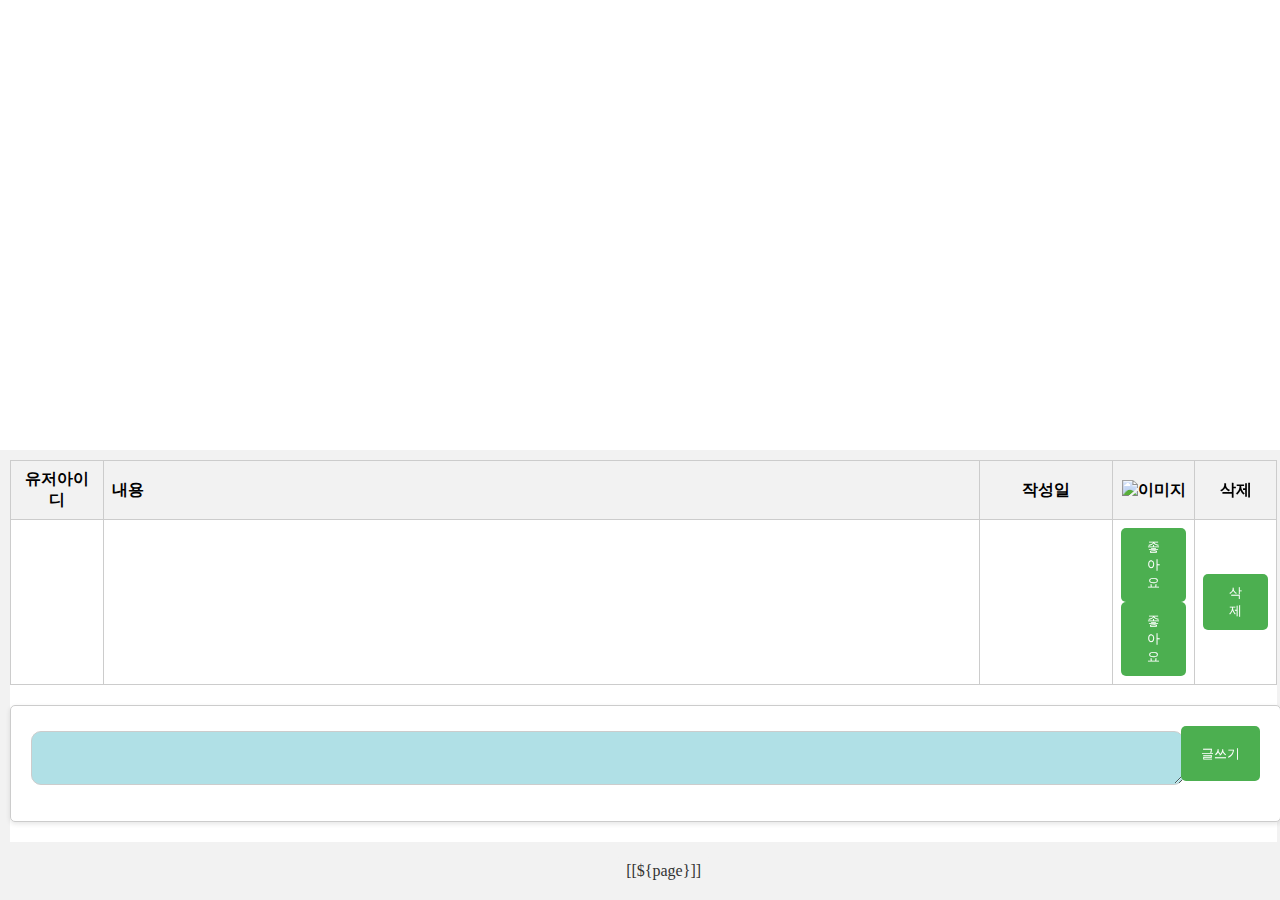
==== src/main/resources/templates/board/list.html @ 5bc43483 "final project" ====
<!DOCTYPE html>
<html xmlns:th="http://www.thymeleaf.org">
<head>
<meta charset="UTF-8">
<title>후기 게시판</title>
<!-- jQuery -->
<script src="https://code.jquery.com/jquery-3.6.0.min.js"></script>

<style>
body {
   margin: 0;
   padding: 0;
   display: flex;
   flex-direction: column;
   min-height: 100vh;
}
/* 폼 스타일 */
form {
   margin: 20px auto;
   width: 600px;
   background-color: #fff;
   padding: 20px;
   border: 1px solid #ccc;
   border-radius: 5px;
   box-shadow: 0 2px 5px rgba(0, 0, 0, 0.1);
}

/* 폼 그룹 스타일 */
.form-group {
   margin-bottom: 1px;
}

/* 레이블 스타일 */
label {
   display: block;
   font-weight: bold;
   margin-bottom: 5px;
}

/* 입력 필드 스타일 */
input[type="text"], textarea {
   width: 100%;
   padding: 1px;
   border: 1px solid #ccc;
   border-radius: 10px;
}

/* 버튼 스타일 */
.btn {
   padding: 10px 20px;
   background-color: #4CAF50;
   color: #fff;
   border: none;
   border-radius: 5px;
   cursor: pointer;
}

/* 버튼 호버 스타일 */
.btn:hover {
   background-color: #45a049;
}

/* 댓글 스타일 */
.comment-form {
   display: flex;
   flex-wrap: wrap;
   justify-content: space-between;
}

/* 댓글 입력 필드 스타일 */
.comment-form .form-group {
   flex-basis: calc(50% - 10px);
}

/* 댓글 버튼 스타일 */
.comment-form .btn {
   flex-basis: 100%;
   width: 100%;
}

 .col-user-id {
  width: 100px;
  background-color: white;
}

.col-user-delete {
  width: 70px;
  background-color: white;
}

.col-content {
  width: 1200px;
  background-color: white;
  white-space: pre-line;
  text-align: left; 
}

.col-date {
  width: 157px;
  background-color: white;
}

.col-actions {
  width: 70px;
  background-color: white;
} 

#boardContent {
   height: 50px;
   width: 100px;
   background-color: powderblue;
   font-size: 20px; /* 글씨 크기를 20px로 설정 */
}

.container {
   flex: 1;
   display: flex;
   flex-direction: column;
   align-items: center;
   justify-content: center;
   margin-bottom: 20px;
   background-color: white;
}

.table {
   width: 100%;
   border-collapse: collapse;
}

.table th, .table td {
   border: 1px solid #ccc;
   padding: 8px;
}

.table th {
   background-color: #f2f2f2;
}

.table tbody tr:nth-child(even) {
   background-color: #f9f9f9;
}

.table tbody tr:hover {
   background-color: #ebebeb;
}

.create-button {
   text-align: center;
   margin-bottom: 20px;
}

.create-button button {
   padding: 8px 16px;
   background-color: #4CAF50;
   color: #fff;
   border: none;
   cursor: pointer;
}

.create-button button:hover {
   background-color: #45a049;
}

.footer {
   background-color: #f2f2f2;
   padding: 10px;
   text-align: center;
   margin-top: auto;
   position: fixed;
   bottom: 0;
   width: 99%;
}

.pagination {
   margin: 10px 0;
   display: flex;
   justify-content: center;
   align-items: center;
}

.pagination li {
   margin: 0 5px;
   list-style: none;
}

.pagination li a {
   text-decoration: none;
   padding: 5px 10px;
   background-color: #f2f2f2;
   color: #333;
   border-radius: 5px;
}

.pagination li.active a {
   background-color: #4CAF50;
   color: #fff;
}
</style>

</head>
<body>

	<div class="footer">
		<div class="container">
			<table class="table">
				<thead>
					<tr>
						<th scope="col" class="col-user-id">유저아이디</th>
						<th scope="col" class="col-content">내용</th>
						<th scope="col" class="col-date">작성일</th>
						<th scope="col" class="col-actions">
							<img src="/assets/img/good.png" alt="이미지">
						</th>
						<th scope="col" class="col-user-delete">삭제</th>
					</tr>
				</thead>
				<tbody>
					<tr th:each="board : ${result.dtoList}">
						<td th:text="${board.userId}" class="col-user-id" ></td>
						<td th:text="${board.boardContent}" class="col-content"></td>
						<td th:text="${board.regDate}" class="col-date"></td>

						<!-- 좋아요 버튼 부분 -->
						<td class="col-actions">
							<!-- th:if =  로그인 상태일 때만 좋아요 버튼을 활성화 --> <th:block
								th:if="${session.userId}">
								<button class="btn btn-outline-primary"
									th:data-board-id="${board.boardId}" onclick="showMessage(this)">좋아요</button>
								<span class="hit-count" th:text="${board.boardHit}"></span>
							</th:block> <!-- th:unless =  로그인 상태일 때만 좋아요 버튼을 비활성화 --> <th:block
								th:unless="${session.userId}">
								<button class="btn btn-outline-primary"
									th:data-board-id="${board.boardId}" disabled>좋아요</button>
								<span class="hit-count" th:text="${board.boardHit}"></span>
							</th:block>
						</td>

						<td class="col-user-delete">
							<!-- 로그인 상태일 때만 삭제 버튼을 활성화 --> <th:block
								th:if="${session.userId == board.userId}">
								<a th:href="@{/board/delete/{boardId}(boardId=${board.boardId}, mbti=${mbti})}">
									<button type="button" class="btn btn-outline-warning">삭제</button>
								</a>
							</th:block> 
							
							<!-- 로그인 상태가 아닐 때는 삭제 버튼을 비활성화 --> 
							<th:block th:unless="${session.userId == board.userId}">
								<button type="button" class="btn btn-outline-warning"
									style="display: none;" disabled>삭제</button>
							</th:block>
						</td>
					</tr>
				</tbody>
			</table>

			<form id="boardForm" name="boardForm" action="/board/list"
				th:action="@{/board/list}" method="POST" style="width: 97%;">
				<input type="hidden" id="userId" name="userId" th:value="${session.userId}" />
				<input type="hidden" id="mbti" name="mbti" th:value="${mbti}" />	
				<!-- 댓글 폼 -->
				<div class="comment-form">
					<!-- 후기 내용 -->
					<div class="form-group">
						<label for="boardContent"></label>
						<textarea id="boardContent" name="boardContent" required
							style="width: 190%"></textarea>
					</div>
					<!-- 저장 버튼 -->
					<div class="create-button">
						<input type="button" id="btnSubmit" class="btn btn-primary" value="글쓰기" style="height: 55px;">
					</div>
				</div>
			</form>
		</div>

		<!-- 페이징 처리 -->
		<div>
			<ul class="pagination">

				<li th:class=" 'page-item ' + ${result.page == page?'active':''} "
					th:each="page: ${result.pageList}"><a class="page-link"
					th:href="@{/board/list/__${mbti}__ (page=${page}, type=${pageRequestDTO.type}, keyword=${pageRequestDTO.keyword})}">
						[[${page}]] </a></li>
			</ul>
		</div>
		<!-- 페이징 처리 끝 -->
	</div>

	<script src="https://code.jquery.com/jquery-3.6.0.min.js"></script>
	<script>

   // 폼 제출 이벤트 핸들러
  $(document).ready(function() {
  $('#btnSubmit').on('click', function(event) {
    event.preventDefault();

    var boardContent = $('#boardContent').val();

    $.ajax({
      type: 'GET',
      url: '/board/isLoggedIn',
      success: function(response) {
        var isLoggedIn = response.isLoggedIn;

        if (isLoggedIn) {
          if (boardContent.length < 10) {
            alert('후기 내용은 최소 10글자 이상이어야 합니다.');
            return;
          }

          $('#boardForm').submit();
          alert('후기 등록이 완료되었습니다.');
        } else {
          alert("댓글을 달기 위해서는 로그인이 필요합니다.");
        }
      },
      error: function(xhr, status, error) {
        alert('로그인 상태를 확인하는 중 오류가 발생했습니다.');
      }
    });
  });
});

function showMessage(buttonElement) {
  var boardId = $(buttonElement).data('boardId');
  var hitCountElement = $(buttonElement).siblings('.hit-count');
  var currentHitCount = parseInt(hitCountElement.text());
  var newHitCount = currentHitCount + 1;
  hitCountElement.text(newHitCount);

  var url = '/board/increaseHit/' + boardId;
  var data = {
    newHitCount: newHitCount
  };

  $.ajax({
    url: url,
    method: 'POST',
    data: data,
    success: function(response) {},
    error: function(error) {
      console.error('조회수 증가 중 오류가 발생했습니다.', error);
    }
  });
}
	</script>
</body>
</html>
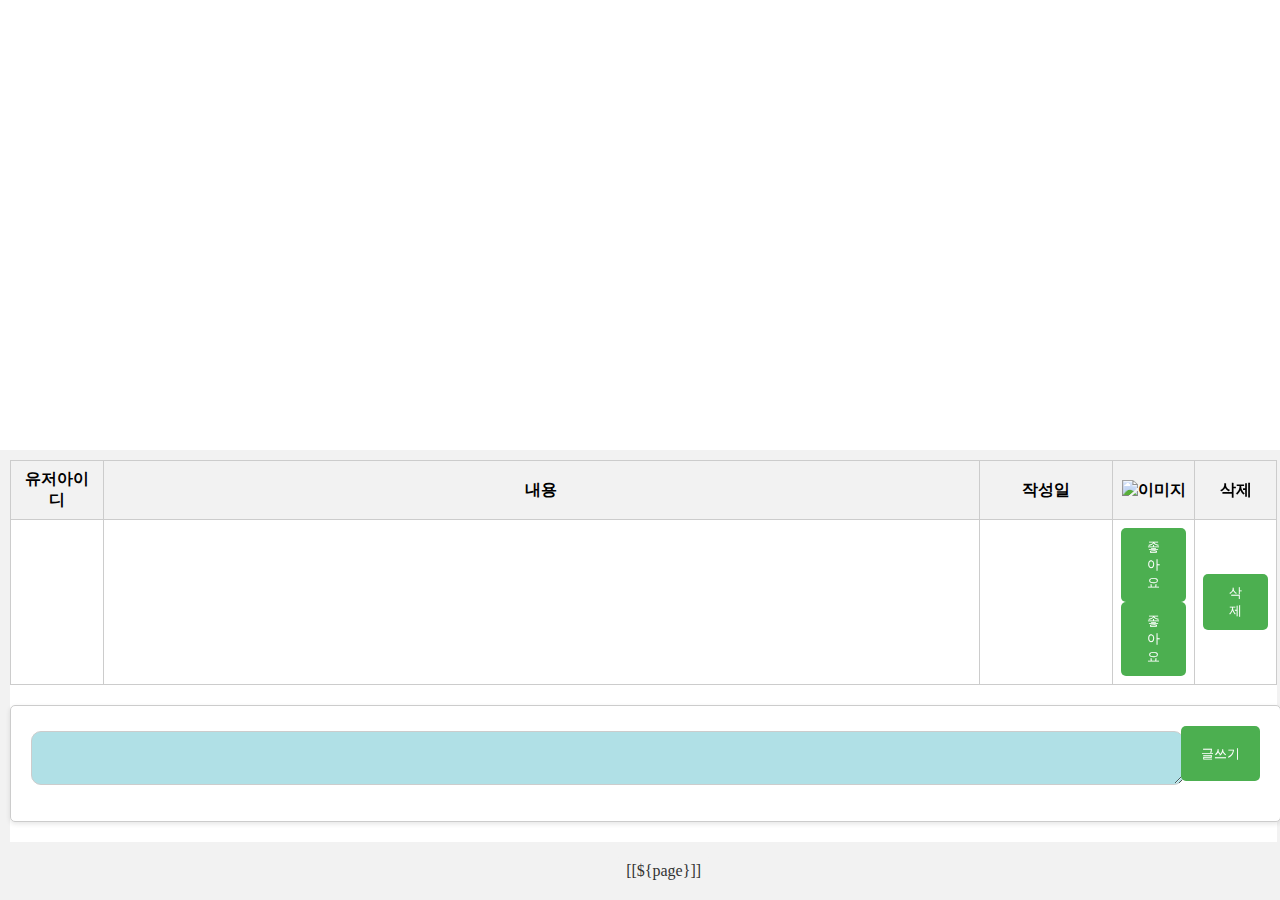
==== commit b6a235dc: "Update list.html" ====
--- a/src/main/resources/templates/board/list.html
+++ b/src/main/resources/templates/board/list.html
@@ -92,7 +92,15 @@
   width: 1200px;
   background-color: white;
   white-space: pre-line;
-  text-align: left; 
+}
+
+.col-content1 {
+  width: 1200px;
+  background-color: white;
+  white-space: pre-line;
+  text-align: left;
+  overflow-wrap: break-word;
+  word-break: break-all;
 }
 
 .col-date {
@@ -217,7 +225,7 @@
 				<tbody>
 					<tr th:each="board : ${result.dtoList}">
 						<td th:text="${board.userId}" class="col-user-id" ></td>
-						<td th:text="${board.boardContent}" class="col-content"></td>
+						<td th:text="${board.boardContent}" class="col-content1"></td>
 						<td th:text="${board.regDate}" class="col-date"></td>
 
 						<!-- 좋아요 버튼 부분 -->
@@ -345,4 +353,4 @@
 }
 	</script>
 </body>
-</html>+</html>
